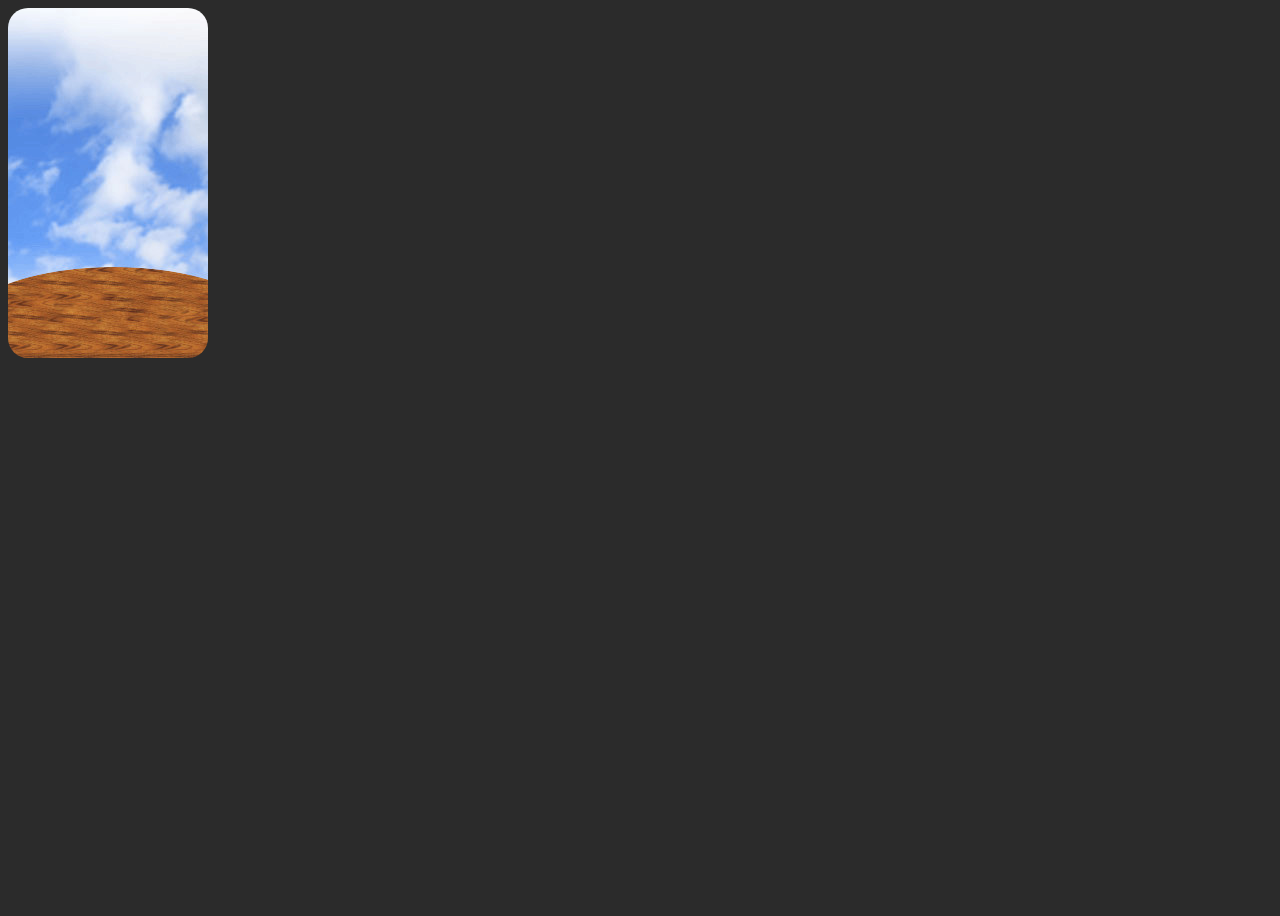
==== public/html-files/hangman.html @ f74f17d7 "Game plate is developed" ====
<!DOCTYPE html>
<html lang="en">
<head>
    <meta charset="UTF-8">
    <meta http-equiv="X-UA-Compatible" content="IE=edge">
    <meta name="viewport" content="width=device-width, initial-scale=1.0">
    <link href="https://cdn.jsdelivr.net/npm/bootstrap@5.3.0-alpha1/dist/css/bootstrap.min.css" rel="stylesheet" integrity="sha384-GLhlTQ8iRABdZLl6O3oVMWSktQOp6b7In1Zl3/Jr59b6EGGoI1aFkw7cmDA6j6gD" crossorigin="anonymous">
    <link rel="stylesheet" href="../css-files/hangman.css">
    <title>Hangman Game</title>
</head>
<body>
    <div class="fluid-container">
        <div class="row">
            <div class="row align-content-center justify-content-center" id="centerized-div">
               <div class="col-4 text-center" id="hangman-plot">
                <img src="../game-status-images/0.jpg" alt="game-status" id="hangman-pic">
               </div>
               <div class="col-8" id="game-plot">

               </div>
            </div>
        </div>
    </div>
    <script src="https://cdn.jsdelivr.net/npm/bootstrap@5.3.0-alpha1/dist/js/bootstrap.bundle.min.js" integrity="sha384-w76AqPfDkMBDXo30jS1Sgez6pr3x5MlQ1ZAGC+nuZB+EYdgRZgiwxhTBTkF7CXvN" crossorigin="anonymous"></script>
</body>
</html>
---- public/css-files/hangman.css ----
body {
	height: 100vh;
	width: 100vw;
	background-color: #2b2b2b;
	background-repeat: no-repeat;
	background-size: cover;
	font-family: 'Mina', sans-serif;
	overflow: hidden;
}

#centerized-div {
	min-height: 100vh
}

#hangman-pic{
    border-radius: 20px;
}
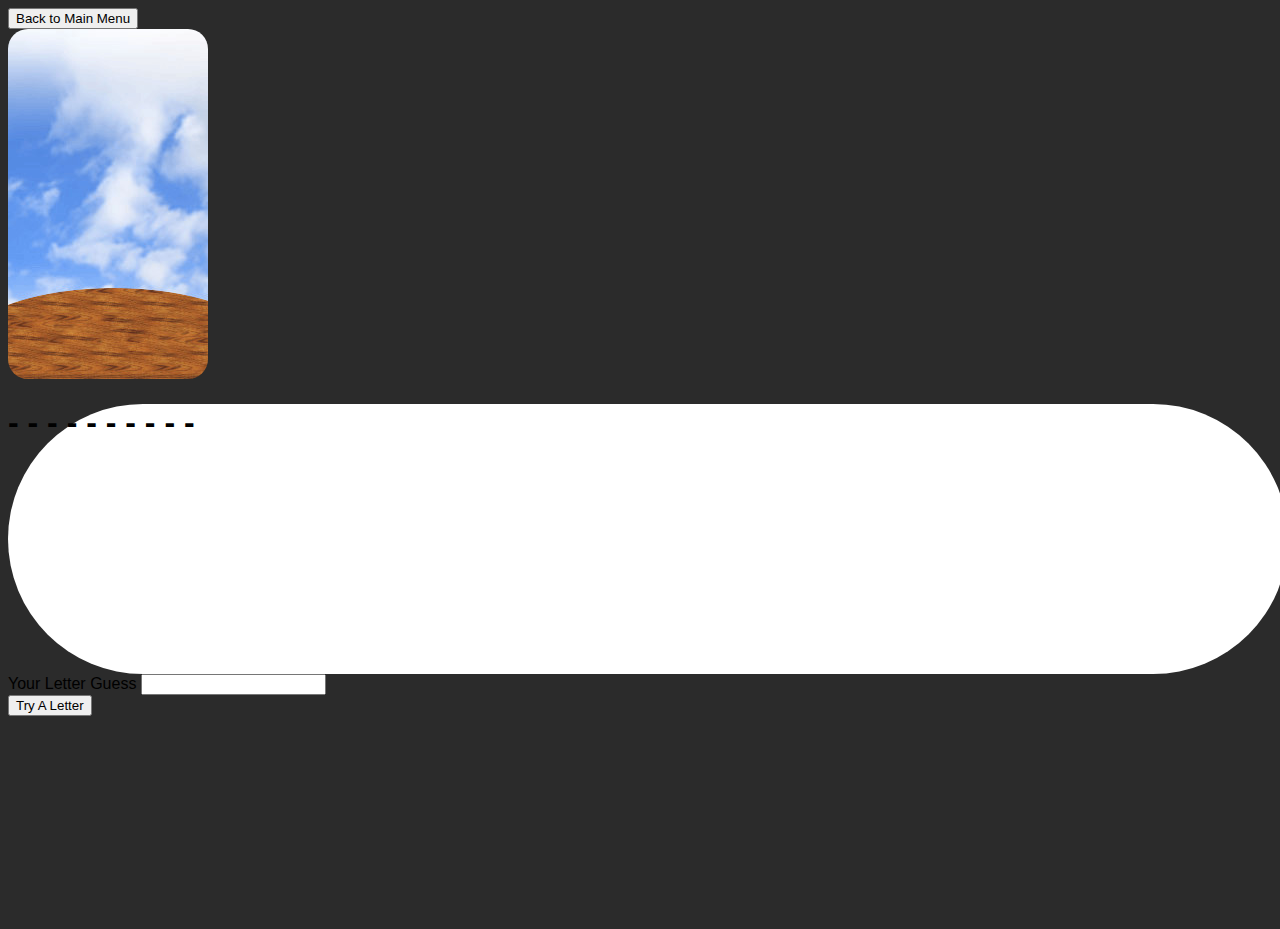
==== commit 48ad9885: "Letter guessing part is implemented" ====
--- a/public/html-files/hangman.html
+++ b/public/html-files/hangman.html
@@ -11,12 +11,32 @@
 <body>
     <div class="fluid-container">
         <div class="row">
+            <div class="row m-4">
+                <div class="col-2">
+                </div>
+                <div class="col-2">
+                    <a href="../../index.html"><button type="button" class="btn btn-danger mt-3">Back to Main Menu</button></a>
+                </div>
+                <div class="col-8">
+                </div>
+            </div>
             <div class="row align-content-center justify-content-center" id="centerized-div">
                <div class="col-4 text-center" id="hangman-plot">
                 <img src="../game-status-images/0.jpg" alt="game-status" id="hangman-pic">
                </div>
-               <div class="col-8" id="game-plot">
-
+               <div class="col-8 text-center align-content-center" id="game-plot">
+                    <div class="row align-content-center" id="vh30">
+                        <h1 class="justify-content-center">- - - - - - - - - -</h1>
+                    </div>
+                    <div class="row pt-5 justify-content-center">
+                        <div class="col-4 mt-5 justify-content-center">
+                            <div class="input-group input-group-lg">
+                                <span class="input-group-text" id="inputGroup-sizing-lg">Your Letter Guess</span>
+                                <input type="text" class="form-control" aria-label="Sizing example input" aria-describedby="inputGroup-sizing-lg">
+                            </div>
+                            <button type="button" class="btn btn-danger mt-3">Try A Letter</button>
+                        </div>
+                    </div>
                </div>
             </div>
         </div>
--- a/public/css-files/hangman.css
+++ b/public/css-files/hangman.css
@@ -14,4 +14,10 @@
 
 #hangman-pic{
     border-radius: 20px;
+}
+
+#vh30{
+ height: 30vh;
+ background-color: white;
+ border-radius: 30vh;
 }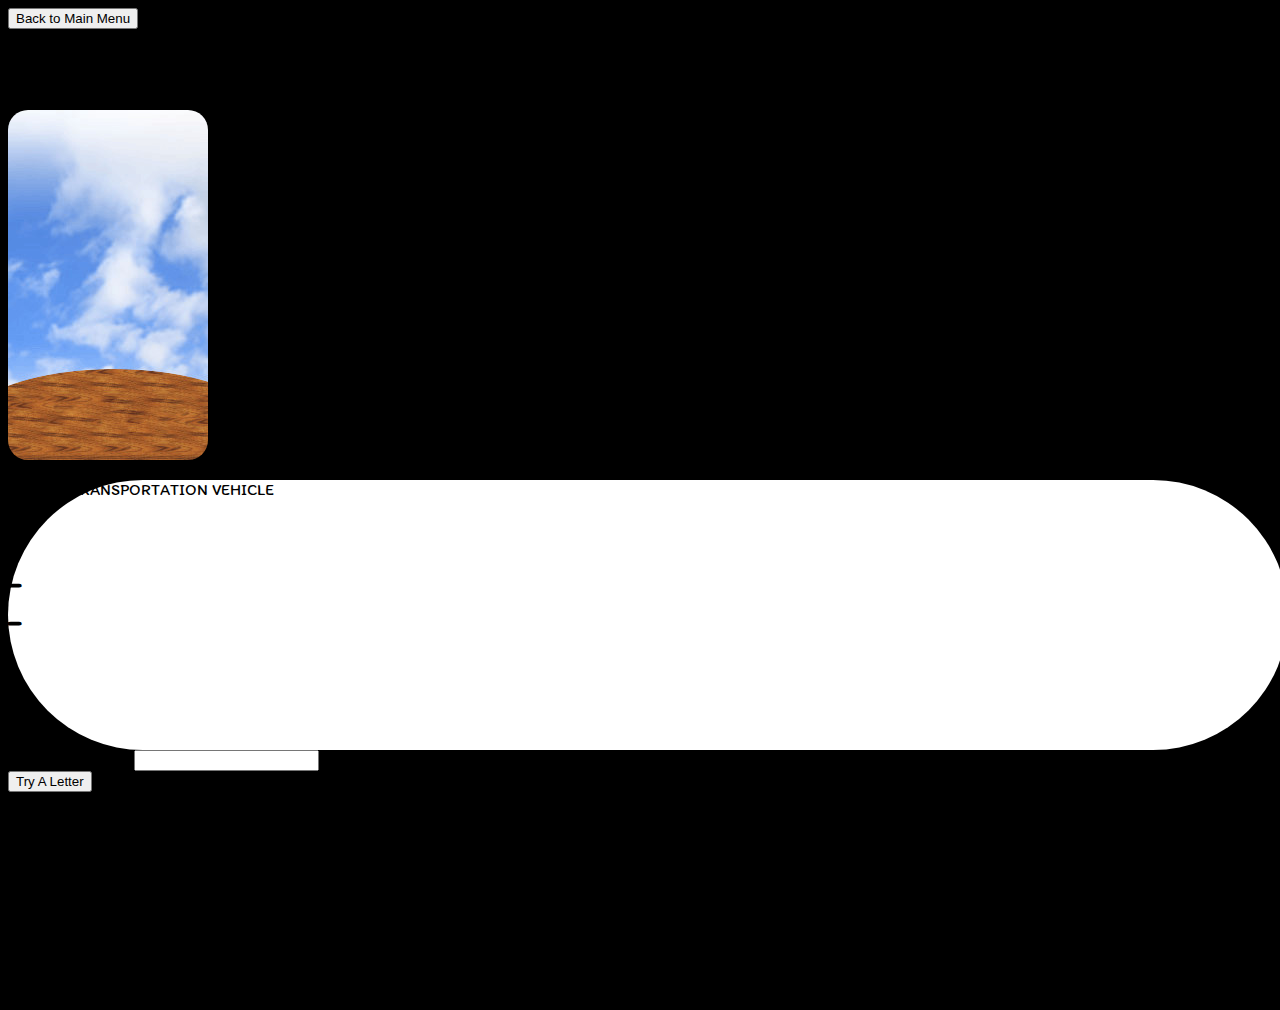
==== commit 7b5cfa30: "Chosen word replacement for the game is implemented" ====
--- a/public/html-files/hangman.html
+++ b/public/html-files/hangman.html
@@ -8,7 +8,7 @@
     <link rel="stylesheet" href="../css-files/hangman.css">
     <title>Hangman Game</title>
 </head>
-<body>
+<body onload="initiateGame()">
     <div class="fluid-container">
         <div class="row">
             <div class="row m-4">
@@ -17,30 +17,37 @@
                 <div class="col-2">
                     <a href="../../index.html"><button type="button" class="btn btn-danger mt-3">Back to Main Menu</button></a>
                 </div>
-                <div class="col-8">
+                <div class="col-8 text-center">
+                    <h1 class="text-danger">Hangman Game</h1>
                 </div>
             </div>
             <div class="row align-content-center justify-content-center" id="centerized-div">
                <div class="col-4 text-center" id="hangman-plot">
                 <img src="../game-status-images/0.jpg" alt="game-status" id="hangman-pic">
                </div>
-               <div class="col-8 text-center align-content-center" id="game-plot">
-                    <div class="row align-content-center" id="vh30">
-                        <h1 class="justify-content-center">- - - - - - - - - -</h1>
+               <div class="col-8 text-center align-content-center">
+                    <div class="row align-content-center vh30">
+                        <div class="row" id="word-explanation">
+
+                        </div>
+                        <div class="row justify-content-center" id="game-plot">
+
+                        </div>
                     </div>
                     <div class="row pt-5 justify-content-center">
                         <div class="col-4 mt-5 justify-content-center">
                             <div class="input-group input-group-lg">
                                 <span class="input-group-text" id="inputGroup-sizing-lg">Your Letter Guess</span>
-                                <input type="text" class="form-control" aria-label="Sizing example input" aria-describedby="inputGroup-sizing-lg">
+                                <input type="text" id="letter-guess" class="form-control" aria-label="Sizing example input" aria-describedby="inputGroup-sizing-lg">
                             </div>
-                            <button type="button" class="btn btn-danger mt-3">Try A Letter</button>
+                            <button onclick="guessLetter()" type="button" class="btn btn-danger mt-3">Try A Letter</button>
                         </div>
                     </div>
                </div>
             </div>
         </div>
     </div>
+    <script src="../../src/game_controller.js"></script>
     <script src="https://cdn.jsdelivr.net/npm/bootstrap@5.3.0-alpha1/dist/js/bootstrap.bundle.min.js" integrity="sha384-w76AqPfDkMBDXo30jS1Sgez6pr3x5MlQ1ZAGC+nuZB+EYdgRZgiwxhTBTkF7CXvN" crossorigin="anonymous"></script>
 </body>
 </html>--- a/public/css-files/hangman.css
+++ b/public/css-files/hangman.css
@@ -1,11 +1,11 @@
+@import url('https://fonts.googleapis.com/css2?family=Itim&display=swap');
 body {
 	height: 100vh;
 	width: 100vw;
-	background-color: #2b2b2b;
-	background-repeat: no-repeat;
-	background-size: cover;
+	background-color: black;
 	font-family: 'Mina', sans-serif;
 	overflow: hidden;
+	font-family: 'Itim', cursive;
 }
 
 #centerized-div {
@@ -16,8 +16,13 @@
     border-radius: 20px;
 }
 
-#vh30{
+.vh30{
  height: 30vh;
  background-color: white;
  border-radius: 30vh;
+}
+
+.letters{
+	font-weight: bolder;
+	font-size: xx-large;
 }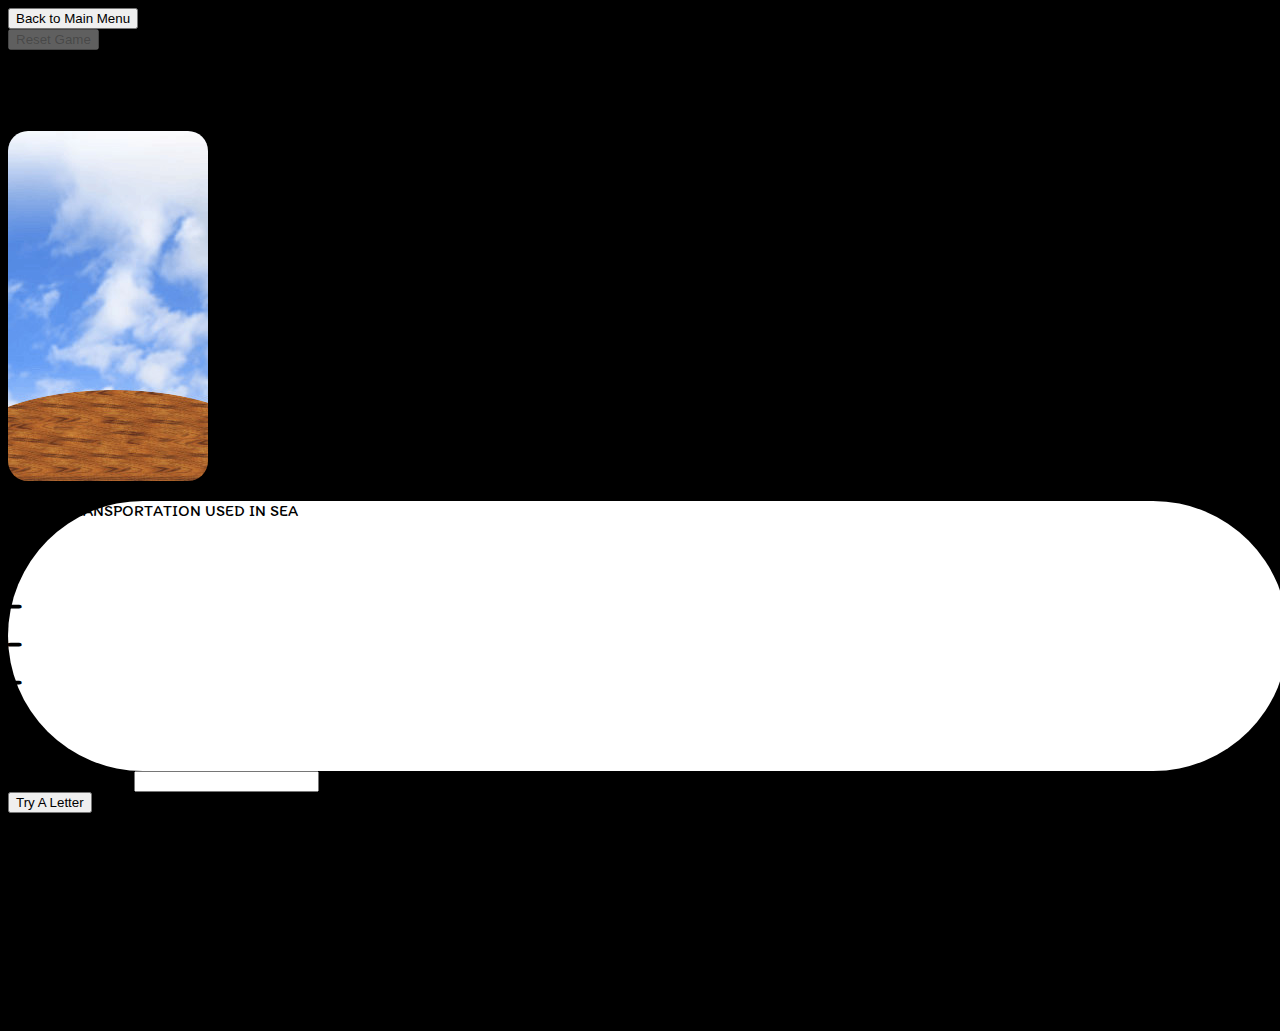
==== commit 1e09bc06: "Game controller is implemented" ====
--- a/public/html-files/hangman.html
+++ b/public/html-files/hangman.html
@@ -17,8 +17,13 @@
                 <div class="col-2">
                     <a href="../../index.html"><button type="button" class="btn btn-danger mt-3">Back to Main Menu</button></a>
                 </div>
-                <div class="col-8 text-center">
+                <div class="col-2">
+                    <button type="button" onclick="resetGame()" id="reset-btn" class="btn btn-danger mt-3">Reset Game</button>
+                </div>
+                <div class="col-4 text-center">
                     <h1 class="text-danger">Hangman Game</h1>
+                </div>
+                <div class="col-2">
                 </div>
             </div>
             <div class="row align-content-center justify-content-center" id="centerized-div">
@@ -26,7 +31,7 @@
                 <img src="../game-status-images/0.jpg" alt="game-status" id="hangman-pic">
                </div>
                <div class="col-8 text-center align-content-center">
-                    <div class="row align-content-center vh30">
+                    <div class="row align-content-center" id="vh30">
                         <div class="row" id="word-explanation">
 
                         </div>
@@ -40,7 +45,7 @@
                                 <span class="input-group-text" id="inputGroup-sizing-lg">Your Letter Guess</span>
                                 <input type="text" id="letter-guess" class="form-control" aria-label="Sizing example input" aria-describedby="inputGroup-sizing-lg">
                             </div>
-                            <button onclick="guessLetter()" type="button" class="btn btn-danger mt-3">Try A Letter</button>
+                            <button onclick="guessLetter()" type="button" id="try-btn" class="btn btn-danger mt-3">Try A Letter</button>
                         </div>
                     </div>
                </div>
--- a/public/css-files/hangman.css
+++ b/public/css-files/hangman.css
@@ -16,7 +16,7 @@
     border-radius: 20px;
 }
 
-.vh30{
+#vh30{
  height: 30vh;
  background-color: white;
  border-radius: 30vh;
